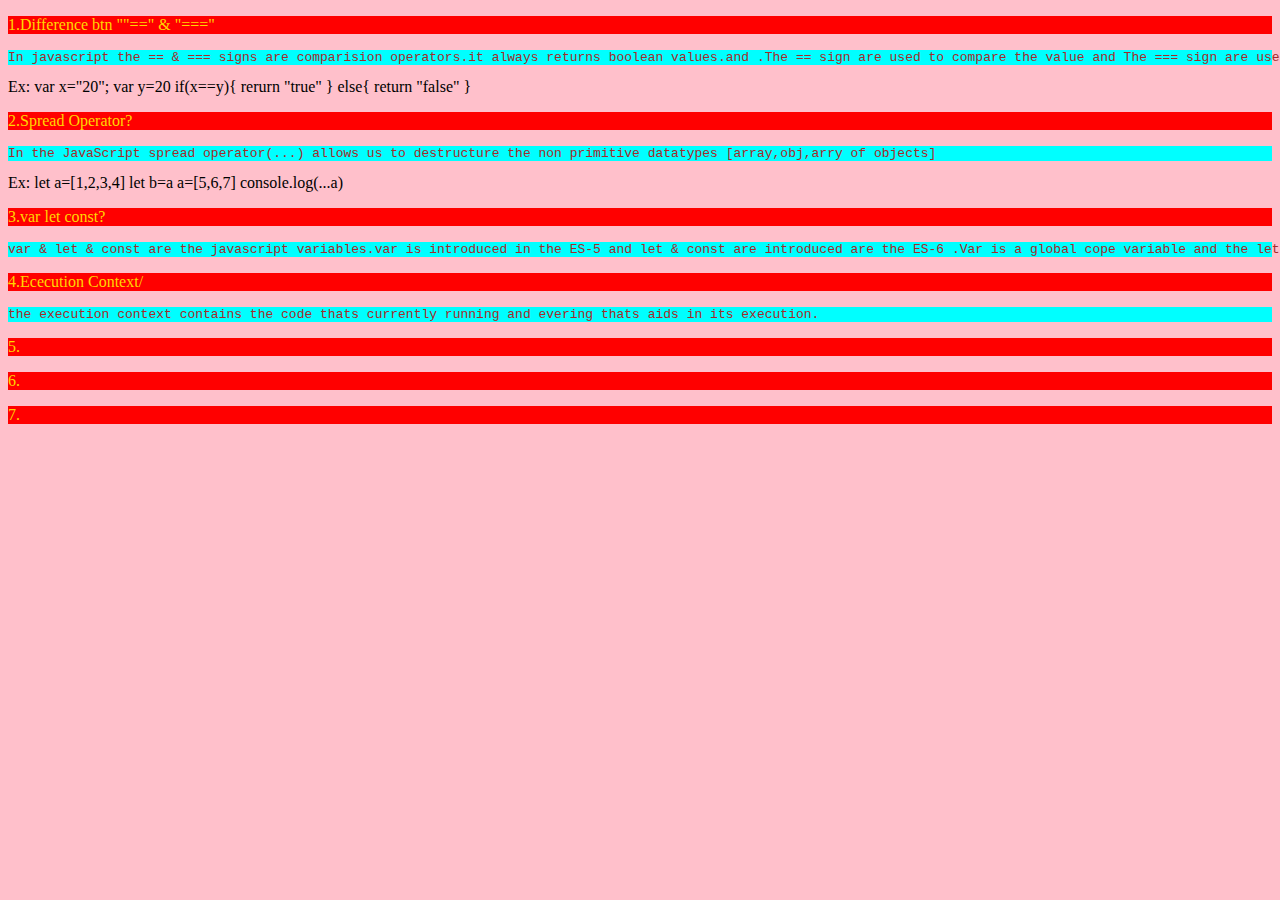
==== index.html @ 9f1cf1d5 "JS-Day-1" ====
<!DOCTYPE html>
<html lang="en">
<head>
    <meta charset="UTF-8">
    <meta http-equiv="X-UA-Compatible" content="IE=edge">
    <meta name="viewport" content="width=device-width, initial-scale=1.0">
    <title>JS-Day-One Interview Preparation</title>
    <link rel="stylesheet" href="style.css">
</head>
<body>
    <p>1.Difference btn ""==" & "==="</p>
    <pre>In javascript the == & === signs are comparision operators.it always returns boolean values.and .The == sign are used to compare the value and The === sign are used to compare value and datatype.</pre>
    Ex:
    var x="20";                         
    var y=20                    
    if(x==y){                   
        rerurn "true"
    }
    else{
        return "false"
    }
    <p>2.Spread Operator?</p>
    <pre>In the JavaScript spread operator(...) allows us to destructure the non primitive datatypes [array,obj,arry of objects]</pre>
    Ex:
    let a=[1,2,3,4]
    let b=a
    a=[5,6,7]
    console.log(...a)
    <p>3.var let const?</p>
    <pre>var & let & const are the javascript variables.var is introduced in the ES-5 and let & const are introduced are the ES-6 .Var is a global cope variable and the let and const are the functional scope variables. var can be redeclared and re initialized but let and const are redeclare but not reinitilized.</pre>
    <p>4.Ececution Context/</p>
    <pre>the execution context contains the code thats currently running and evering thats aids in its execution.</pre>
    <p>5.</p>
    <pre></pre>
    <p>6.</p>
    <pre></pre>
    <p>7.</p>
</body>
</html>
---- style.css ----
p {
    color:gold;
    background-color: red;
}
pre {
    color:brown;
    background-color: aqua;
}
pre:hover {
    transform: translateX(30px);
    cursor: pointer;
}
body {
    background-color: pink;
}
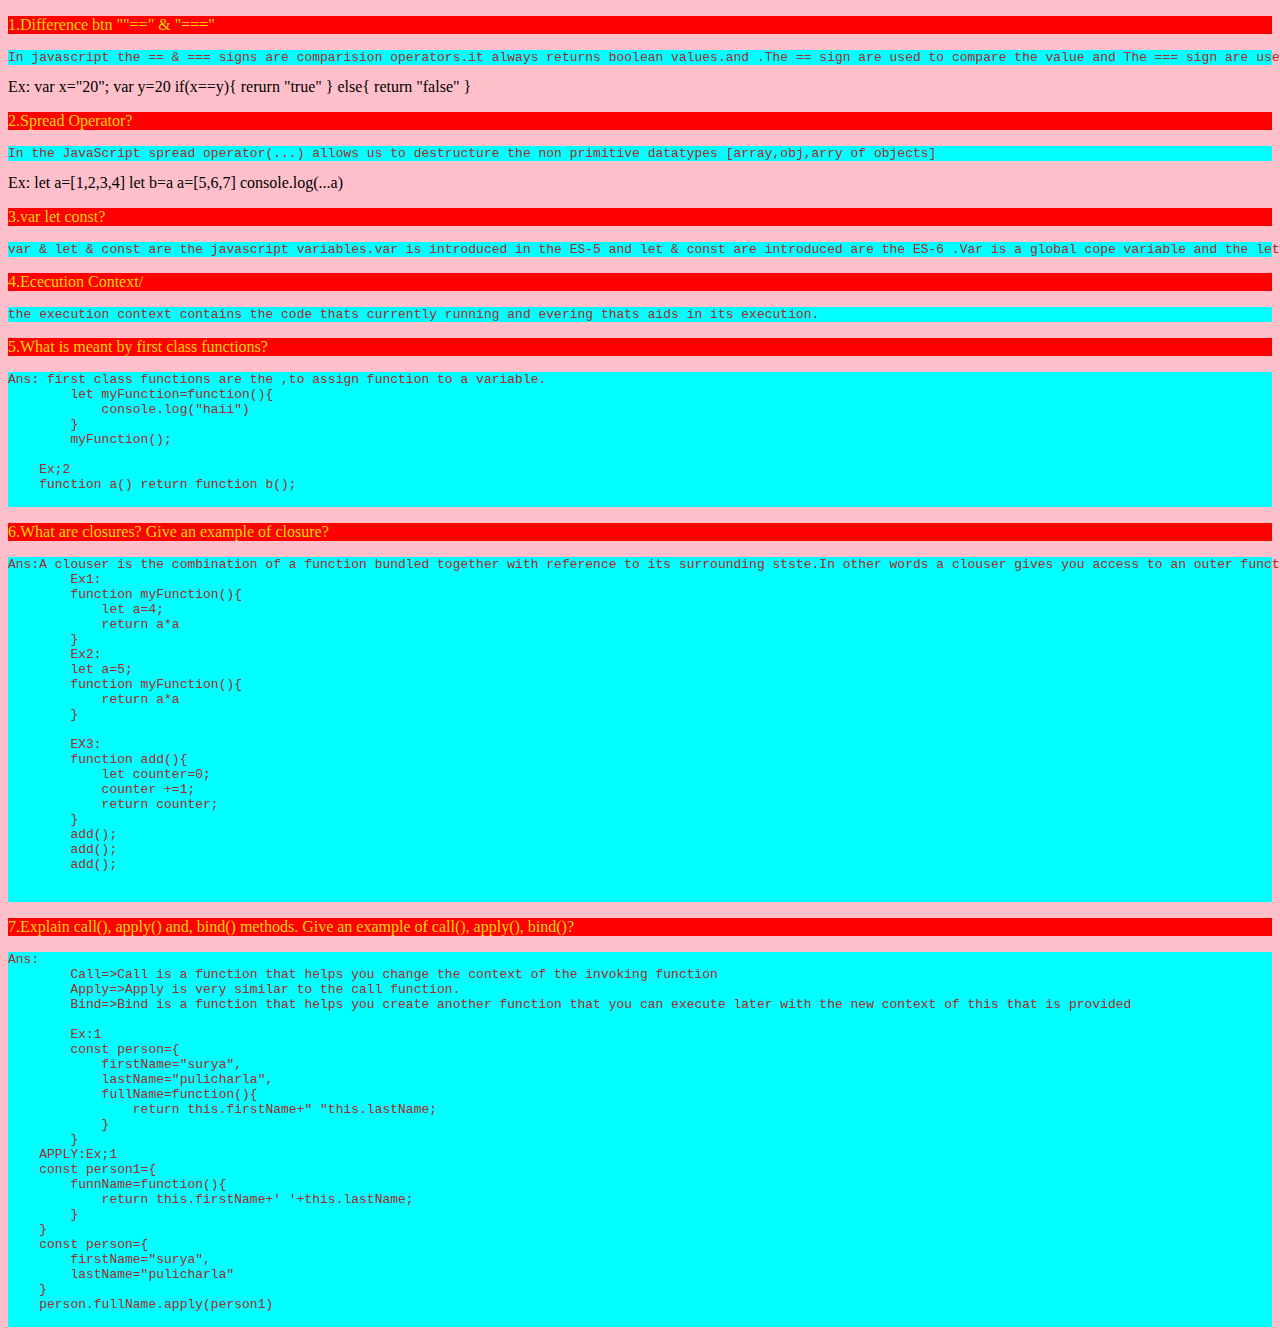
==== commit 5bfdb58a: "Js-DAY-1,DAY-2,DAY-3" ====
--- a/index.html
+++ b/index.html
@@ -30,10 +30,65 @@
     <pre>var & let & const are the javascript variables.var is introduced in the ES-5 and let & const are introduced are the ES-6 .Var is a global cope variable and the let and const are the functional scope variables. var can be redeclared and re initialized but let and const are redeclare but not reinitilized.</pre>
     <p>4.Ececution Context/</p>
     <pre>the execution context contains the code thats currently running and evering thats aids in its execution.</pre>
-    <p>5.</p>
-    <pre></pre>
-    <p>6.</p>
-    <pre></pre>
-    <p>7.</p>
+    <p>5.What is meant by first class functions?</p>
+    <pre>Ans: first class functions are the ,to assign function to a variable.
+        let myFunction=function(){
+            console.log("haii")
+        }
+        myFunction();
+
+    Ex;2
+    function a() return function b();
+    </pre>
+    <p>6.What are closures? Give an example of closure?</p>
+    <pre>Ans:A clouser is the combination of a function bundled together with reference to its surrounding stste.In other words a clouser gives you access to an outer functions scope from an inner function
+        Ex1:
+        function myFunction(){
+            let a=4;
+            return a*a
+        }
+        Ex2:
+        let a=5;
+        function myFunction(){
+            return a*a
+        }
+
+        EX3:
+        function add(){
+            let counter=0;
+            counter +=1;
+            return counter;
+        }
+        add();
+        add();
+        add();
+
+    </pre>
+    <p>7.Explain call(), apply() and, bind() methods. Give an example of call(), apply(), bind()?</p>
+    <pre>Ans:
+        Call=>Call is a function that helps you change the context of the invoking function
+        Apply=>Apply is very similar to the call function.
+        Bind=>Bind is a function that helps you create another function that you can execute later with the new context of this that is provided
+
+        Ex:1
+        const person={
+            firstName="surya",
+            lastName="pulicharla",
+            fullName=function(){
+                return this.firstName+" "this.lastName;
+            }
+        }
+    APPLY:Ex;1
+    const person1={
+        funnName=function(){
+            return this.firstName+' '+this.lastName;
+        }
+    }
+    const person={
+        firstName="surya",
+        lastName="pulicharla"
+    }
+    person.fullName.apply(person1)
+    </pre>
 </body>
 </html>--- a/style.css
+++ b/style.css
@@ -12,4 +12,5 @@
 }
 body {
     background-color: pink;
+    background-image: url("https://wallpaperaccess.com/full/393735.jpg");
 }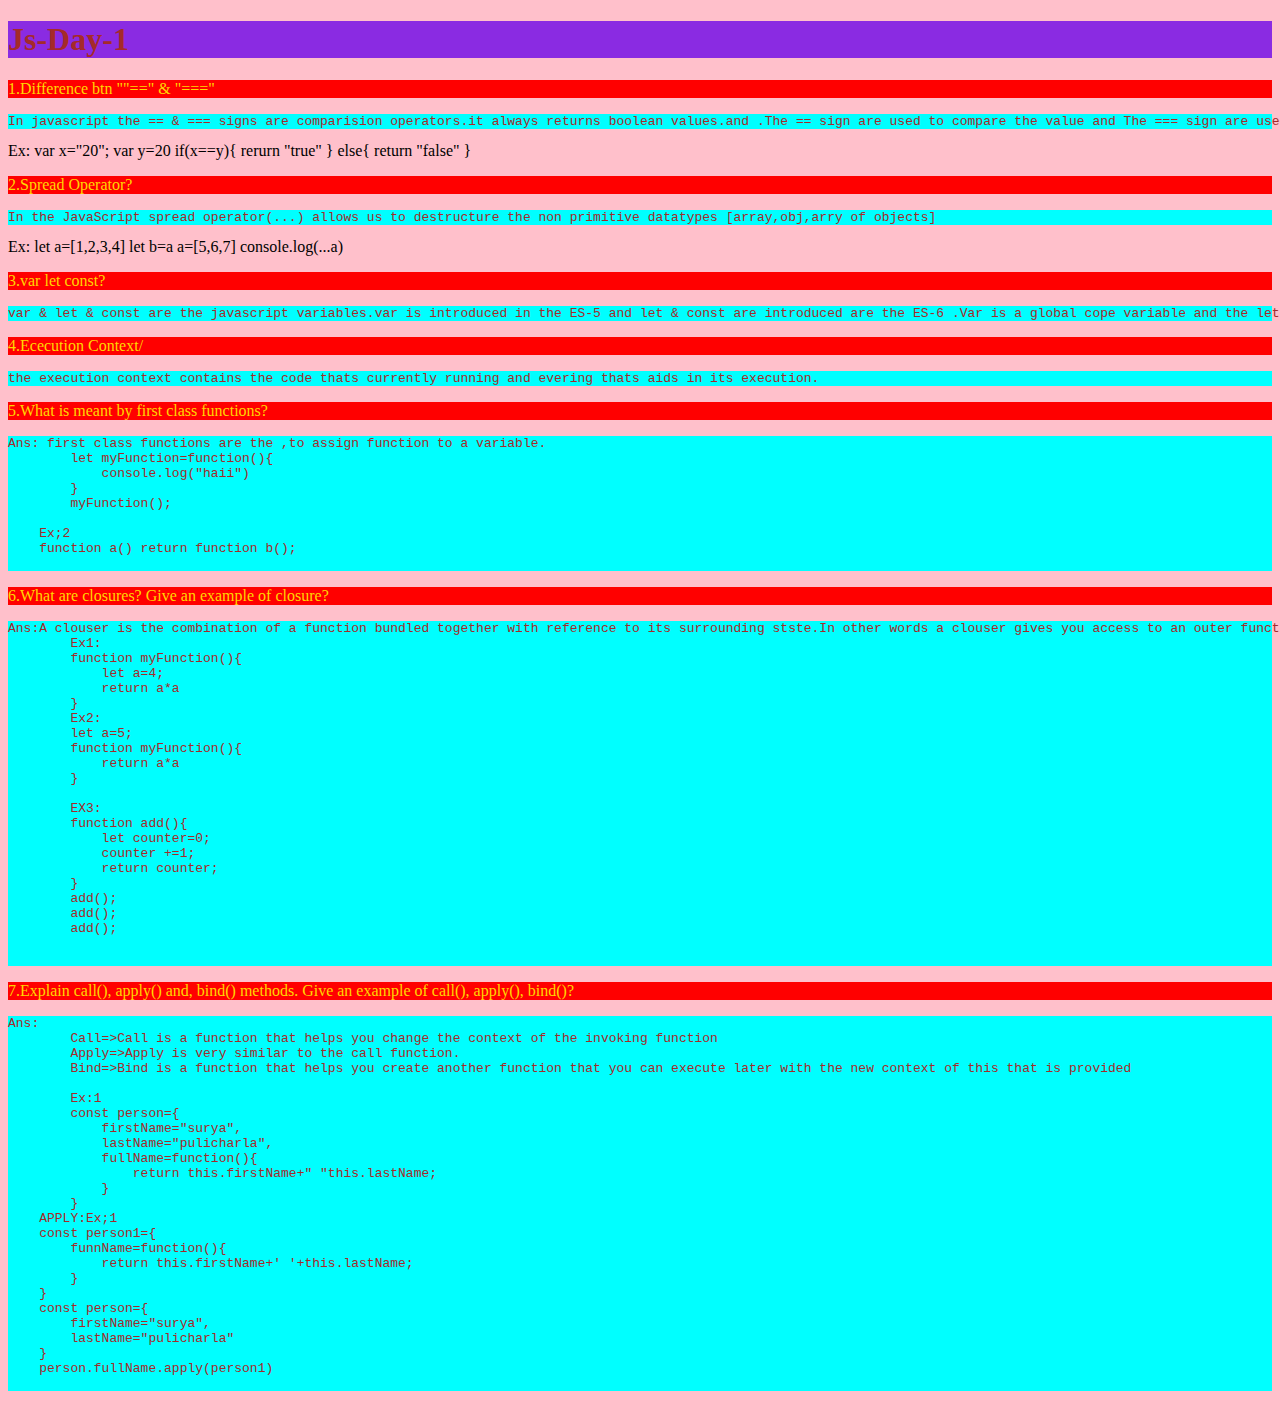
==== commit 5b1a2869: "second" ====
--- a/index.html
+++ b/index.html
@@ -8,6 +8,7 @@
     <link rel="stylesheet" href="style.css">
 </head>
 <body>
+    <h1>Js-Day-1</h1>
     <p>1.Difference btn ""==" & "==="</p>
     <pre>In javascript the == & === signs are comparision operators.it always returns boolean values.and .The == sign are used to compare the value and The === sign are used to compare value and datatype.</pre>
     Ex:
--- a/style.css
+++ b/style.css
@@ -13,4 +13,8 @@
 body {
     background-color: pink;
     background-image: url("https://wallpaperaccess.com/full/393735.jpg");
+}
+h1 {
+    color: brown;
+    background-color: blueviolet;
 }